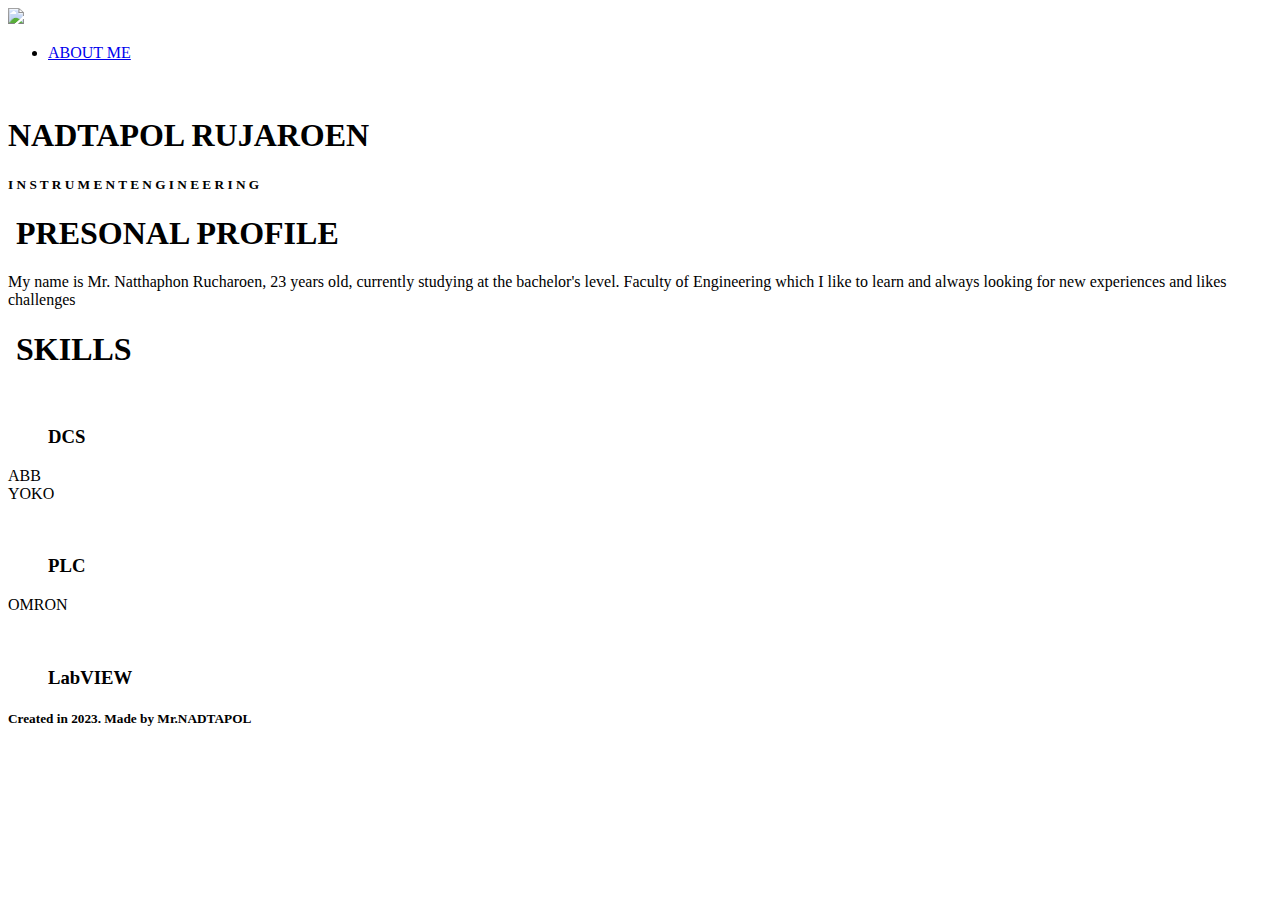
==== index.html @ 303832d3 "First commit" ====
<!DOCTYPE html>
<html lang="en">
    <head>
        <meta charset="UTF-8">
        <meta name="viewport" content="width=device-width,initial-scale=1.0">
        <title>html css laout</title>
        <link rel="stylesheet" href="IMG/style.css">
    </head>
    <body >
        <!-- start nav -->
        <nav>
            <div class="logo">
                <img src="IMG/user.svg"></img>
                    
            </div>
            <ul class="menu">
                <!-- <li><a href="index.html">Home</a></li> -->
                <li><a href="about.html">ABOUT ME</a></li>
            </ul>
        </nav>
        <!-- end nav -->
        <!-- start banner -->
        <section class="banner">
            <div class="banner-info">
                <img src="IMG/BBF5C68A-7379-49D8-9364-DC2F1C4FB607.jpg" alt="">
                <h1>NADTAPOL  RUJAROEN</h1>
                <h5>I N S T R U M E N T  E N G I N E E R I N G </h5>
            </div>
        </section>
        
        <!-- end banner -->
        <!-- start main -->
        <main>
            <div>
                <h1><img src="IMG/user (1).svg" alt=""> PRESONAL PROFILE</h1>
                <li>My name is Mr. Natthaphon Rucharoen, 23 years old, currently studying at the bachelor's level. Faculty of Engineering which I like to learn and always looking for new experiences and likes challenges</li>
            </div>

            <div>
                <h1><img src="IMG/SKILL.svg" alt="">        SKILLS</h1>
                <ul><br><h3>DCS</h3></ul>
                    <li>ABB</li>
                    <li>YOKO</li>
                <ul><br><h3>PLC</h3></ul>
                    <li>OMRON</li>
                <ul><br><h3>LabVIEW</h3></ul>
                    
            </div>
            <!-- <div>
                <h3>How to get here</h3>
                <p>Lorem ipsum dolor sit amet consectetur adipisicing elit. Sequi, quasi.</p>
            </div> -->
        </main>
        <!-- end main -->
        <!-- start footer -->
        <footer>
            <h5>Created in 2023. Made by Mr.NADTAPOL</h5>
        </footer>
        <!-- end footer -->
    </body>
</html>
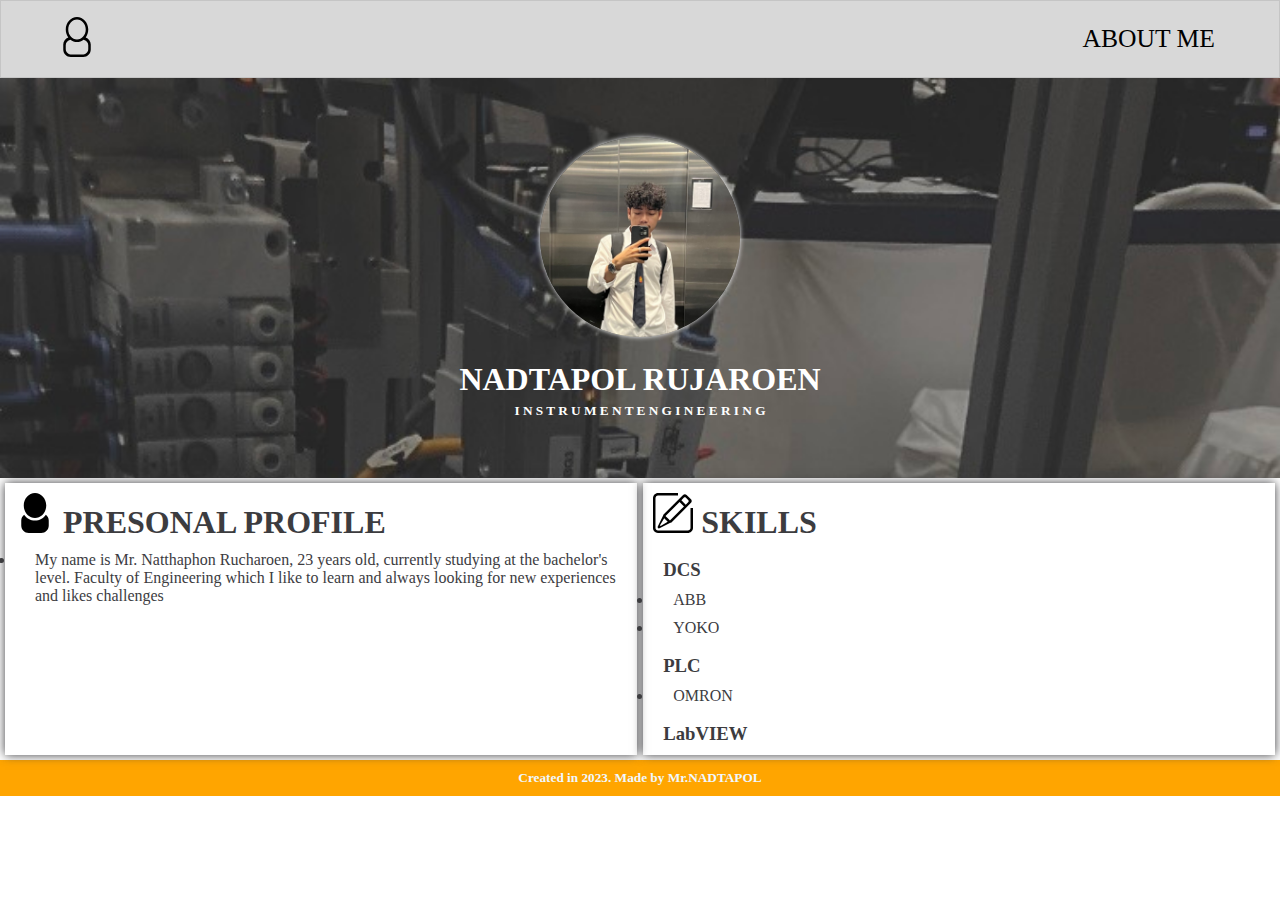
==== commit 350492ae: "123" ====
--- a/index.html
+++ b/index.html
@@ -1,11 +1,11 @@
 <!DOCTYPE html>
 <html lang="en">
-    <head>
+     <head> 
         <meta charset="UTF-8">
-        <meta name="viewport" content="width=device-width,initial-scale=1.0">
-        <title>html css laout</title>
+        <meta name="viewport" content="width=device-width,initial-scale=1.0">  
+        <title>html css laout</title> 
         <link rel="stylesheet" href="IMG/style.css">
-    </head>
+    </head> 
     <body >
         <!-- start nav -->
         <nav>
--- a/IMG/style.css
+++ b/IMG/style.css
@@ -0,0 +1,111 @@
+*{
+    margin: 0;
+    padding: 0;
+    box-sizing: border-box;
+}
+.banner{
+    background-image: url(dobott.jpg);
+    background-repeat: no-repeat;
+    background-size: cover;
+    height: 100vh;
+}
+nav{
+    display:flex;
+    justify-content: space-between;
+    border: 1px solid rgba(178, 178, 178, 0.5);
+    background-color: rgba(178, 178, 178, 0.5);
+    padding: 1rem;
+    
+
+}
+.logo img{
+    width: 2.5rem;
+    margin-left:2.5rem;
+    /* text-decoration: none; */
+    /* color: cadetblue; */
+    /* font-size: 18px; */
+}
+.menu{
+    display: flex;
+    list-style: none;
+    justify-content: center;
+    align-items: center;
+}
+.menu a{
+    font-size: 1.6rem;
+    text-decoration: none;
+}
+.menu li{
+    margin-right:3rem;
+}
+
+.menu li a{
+    text-decoration: none;
+    color:rgb(0, 0, 0);
+    
+}
+.banner{
+    /* background-color:rgba(112, 105, 155, 0.1); */
+    color:rgb(255, 255, 255);
+    height: 400px;
+    display: flex;
+    justify-content: center;
+    align-items: center;
+}
+
+.banner h1{
+    margin-top: 20px;
+
+}
+
+.banner-info img{
+    width: 200px;
+    border-radius: 100%;
+    box-shadow: 0 0 5px;
+}
+.banner-info{
+    text-align: center;
+}
+.banner-info h5{
+    margin-top: 5px;
+    color: rgba(255, 255, 255, 1);
+    
+}
+
+main{
+    display: grid;
+    grid-template-columns: 1fr 1fr ;
+    padding: 5px;
+    grid-gap: 0.4rem;
+    color:rgb(60, 60, 63);
+}
+
+/* spac box3bok */
+main div {
+    padding: 10px;
+    box-shadow:0 0 10px;
+    
+    
+}
+main div ul {
+    padding-left: 10px;
+}
+main div li{
+    color:rgb(60, 60, 63);
+    margin-top: 10px;
+    padding-left: 20px;
+    
+}
+main img{
+    width: 40px;
+    border-radius: 1px;
+}
+footer{
+    background-color: orange;
+    color: aliceblue;
+    padding: 10px;
+    text-align: center;
+}
+ 
+/* -------------------About--------------------- */
+
